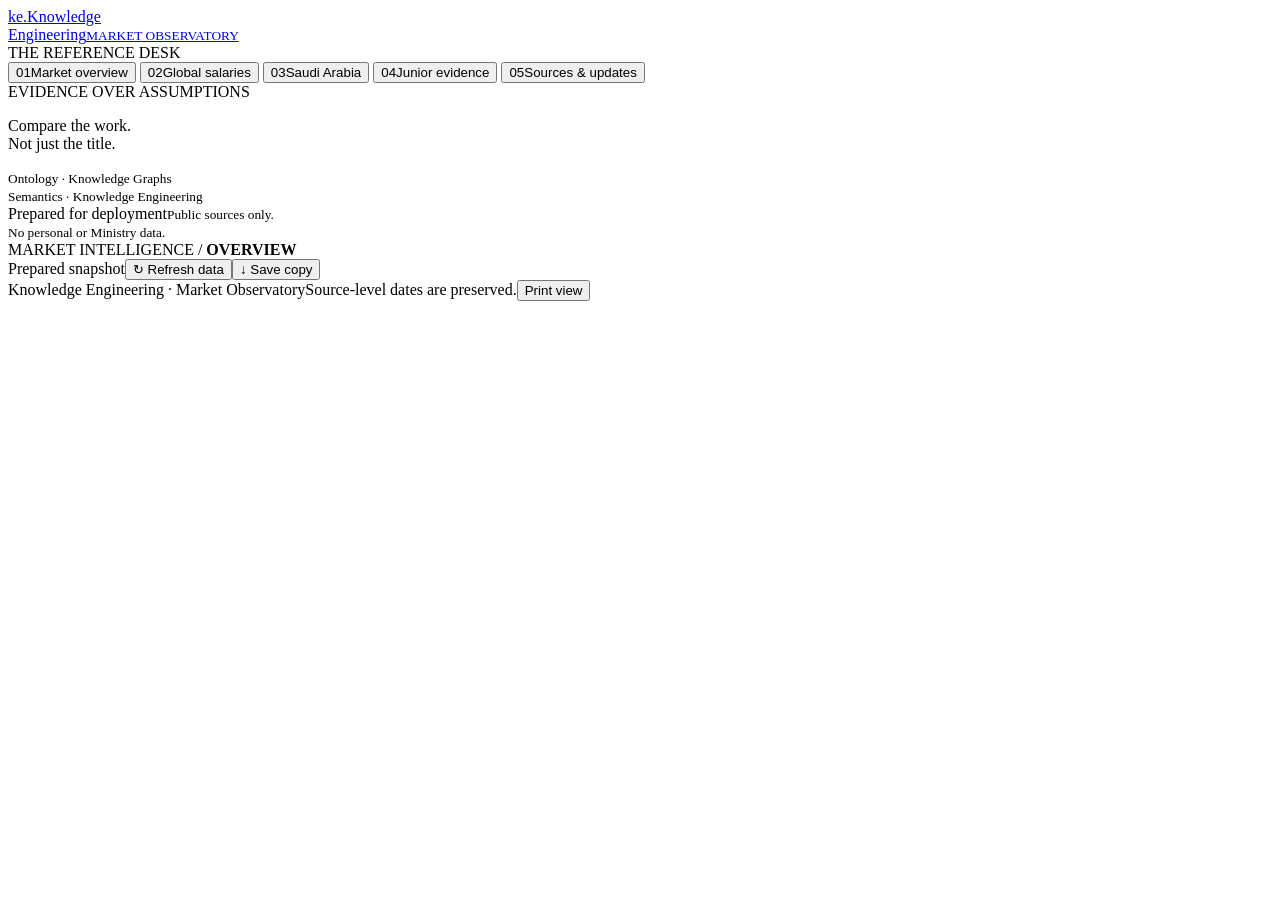
==== web/template.html @ 6c9f751f "Add files via upload" ====
<!DOCTYPE html>
<html lang="en">
<head>
<meta charset="utf-8">
<meta name="viewport" content="width=device-width,initial-scale=1">
<meta name="description" content="An evidence-led knowledge engineering salary reference and Saudi Arabia opportunity tracker.">
<meta name="referrer" content="no-referrer">
<meta http-equiv="Content-Security-Policy" content="default-src 'none'; script-src 'unsafe-inline'; style-src 'unsafe-inline'; img-src data:; connect-src 'self'; object-src 'none'; base-uri 'none'; form-action 'none'">
<title>Knowledge Engineering | Market Observatory</title>
<style>__APP_CSS__</style>
</head>
<body>
<noscript><div class="notice">Enable JavaScript to use this interactive reference. Source links and data are also available in the downloadable JSON.</div></noscript>
<aside class="sidebar">
 <a class="brand" href="#overview"><span class="brand-mark">k<span>e</span>.</span><span>Knowledge<br>Engineering<small>MARKET OBSERVATORY</small></span></a>
 <div class="nav-caption">THE REFERENCE DESK</div>
 <nav aria-label="Main navigation">
  <button data-view="overview" class="active"><span class="nav-icon">01</span>Market overview</button>
  <button data-view="global"><span class="nav-icon">02</span>Global salaries<span class="nav-count" id="global-count"></span></button>
  <button data-view="saudi"><span class="nav-icon">03</span>Saudi Arabia<span class="nav-count" id="saudi-count"></span></button>
  <button data-view="junior"><span class="nav-icon">04</span>Junior evidence</button>
  <button data-view="sources"><span class="nav-icon">05</span>Sources &amp; updates</button>
 </nav>
 <div class="side-card"><span class="eyebrow">EVIDENCE OVER ASSUMPTIONS</span><p>Compare the work.<br>Not just the title.</p><small>Ontology &middot; Knowledge Graphs<br>Semantics &middot; Knowledge Engineering</small></div>
 <div class="side-footer"><span class="status-dot"></span><span id="side-mode">Prepared for deployment</span><small>Public sources only.<br>No personal or Ministry data.</small></div>
</aside>
<div class="app">
 <header class="topbar"><div class="crumb">MARKET INTELLIGENCE <span>/</span> <strong id="crumb-title">OVERVIEW</strong></div><div class="top-actions"><span class="sync-pill" id="sync-pill">Prepared snapshot</span><button class="button small" id="refresh-data">&#8635; Refresh data</button><button class="button small" id="save-snapshot">&#8595; Save copy</button></div></header>
 <main>
  <div id="connection-notice" class="connection-notice" aria-live="polite"></div>
  <section id="view-content" aria-label="Dashboard content"></section>
  <footer><span>Knowledge Engineering &middot; Market Observatory</span><span id="footer-evidence">Source-level dates are preserved.</span><button class="text-button" id="print-view">Print view</button></footer>
 </main>
</div>
<div id="compare-tray" class="compare-tray" hidden><span id="compare-label"></span><button class="button primary small" id="compare-open">Compare roles</button><button class="button small" id="compare-clear">Clear</button></div>
<dialog id="detail-dialog" aria-labelledby="detail-heading"><header class="dialog-header"><span class="eyebrow">ROLE &amp; SOURCE RECORD</span><button class="button square" data-close="detail-dialog" aria-label="Close details">&times;</button></header><div id="detail-body"></div></dialog>
<dialog id="compare-dialog" aria-labelledby="compare-heading"><header class="dialog-header"><h2 id="compare-heading">Compare the evidence</h2><button class="button square" data-close="compare-dialog" aria-label="Close comparison">&times;</button></header><div id="compare-body"></div></dialog>
<div class="toast" id="toast" role="status" hidden></div>
<script type="application/json" id="seed-data">__MARKET_SEED__</script>
<script>__APP_JS__</script>
</body>
</html>
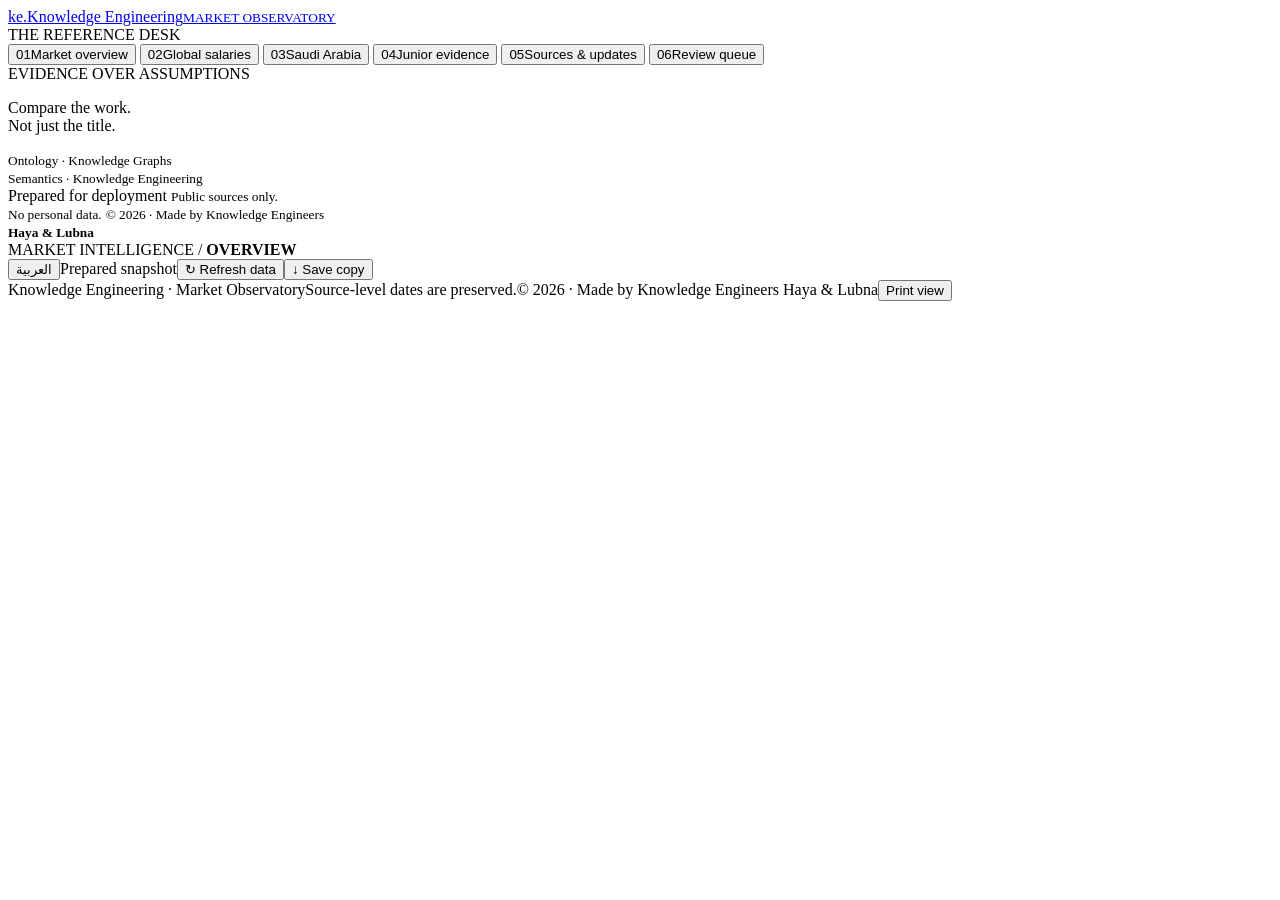
==== commit 1ed1bbf8: "Add files via upload" ====
--- a/web/template.html
+++ b/web/template.html
@@ -1,40 +1,49 @@
 <!DOCTYPE html>
-<html lang="en">
+<html lang="en" dir="ltr">
 <head>
 <meta charset="utf-8">
 <meta name="viewport" content="width=device-width,initial-scale=1">
-<meta name="description" content="An evidence-led knowledge engineering salary reference and Saudi Arabia opportunity tracker.">
+<meta name="description" content="Evidence-led Knowledge Engineering salary benchmark and Saudi Arabia opportunity tracker.">
 <meta name="referrer" content="no-referrer">
 <meta http-equiv="Content-Security-Policy" content="default-src 'none'; script-src 'unsafe-inline'; style-src 'unsafe-inline'; img-src data:; connect-src 'self'; object-src 'none'; base-uri 'none'; form-action 'none'">
 <title>Knowledge Engineering | Market Observatory</title>
 <style>__APP_CSS__</style>
 </head>
 <body>
-<noscript><div class="notice">Enable JavaScript to use this interactive reference. Source links and data are also available in the downloadable JSON.</div></noscript>
+<noscript><div class="notice">Enable JavaScript to view this dashboard. Source data is also provided in the project JSON.</div></noscript>
 <aside class="sidebar">
- <a class="brand" href="#overview"><span class="brand-mark">k<span>e</span>.</span><span>Knowledge<br>Engineering<small>MARKET OBSERVATORY</small></span></a>
- <div class="nav-caption">THE REFERENCE DESK</div>
- <nav aria-label="Main navigation">
-  <button data-view="overview" class="active"><span class="nav-icon">01</span>Market overview</button>
-  <button data-view="global"><span class="nav-icon">02</span>Global salaries<span class="nav-count" id="global-count"></span></button>
-  <button data-view="saudi"><span class="nav-icon">03</span>Saudi Arabia<span class="nav-count" id="saudi-count"></span></button>
-  <button data-view="junior"><span class="nav-icon">04</span>Junior evidence</button>
-  <button data-view="sources"><span class="nav-icon">05</span>Sources &amp; updates</button>
- </nav>
- <div class="side-card"><span class="eyebrow">EVIDENCE OVER ASSUMPTIONS</span><p>Compare the work.<br>Not just the title.</p><small>Ontology &middot; Knowledge Graphs<br>Semantics &middot; Knowledge Engineering</small></div>
- <div class="side-footer"><span class="status-dot"></span><span id="side-mode">Prepared for deployment</span><small>Public sources only.<br>No personal or Ministry data.</small></div>
+  <a class="brand" href="#overview"><span class="brand-mark" dir="ltr">k<span>e</span>.</span><span><span data-i18n="Knowledge Engineering">Knowledge Engineering</span><small data-i18n="MARKET OBSERVATORY">MARKET OBSERVATORY</small></span></a>
+  <div class="nav-caption" data-i18n="THE REFERENCE DESK">THE REFERENCE DESK</div>
+  <nav aria-label="Main navigation">
+    <button data-view="overview" class="active"><span class="nav-icon">01</span><span data-i18n="Market overview">Market overview</span></button>
+    <button data-view="global"><span class="nav-icon">02</span><span data-i18n="Global salaries">Global salaries</span><span class="nav-count" id="global-count"></span></button>
+    <button data-view="saudi"><span class="nav-icon">03</span><span data-i18n="Saudi Arabia">Saudi Arabia</span><span class="nav-count" id="saudi-count"></span></button>
+    <button data-view="junior"><span class="nav-icon">04</span><span data-i18n="Junior evidence">Junior evidence</span></button>
+    <button data-view="sources"><span class="nav-icon">05</span><span data-i18n="Sources & updates">Sources & updates</span></button>
+    <button data-view="review"><span class="nav-icon">06</span><span data-i18n="Review queue">Review queue</span><span class="nav-count" id="review-count"></span></button>
+  </nav>
+  <div class="side-card"><span class="eyebrow" data-i18n="EVIDENCE OVER ASSUMPTIONS">EVIDENCE OVER ASSUMPTIONS</span>
+    <p data-i18n="Compare the work. Not just the title.">Compare the work.<br>Not just the title.</p>
+    <small>Ontology · Knowledge Graphs<br>Semantics · Knowledge Engineering</small>
+  </div>
+  <div class="side-footer"><span class="status-dot"></span><span id="side-mode">Prepared for deployment</span>
+    <small><span data-i18n="Public sources only.">Public sources only.</span><br><span data-i18n="No personal data.">No personal data.</span></small>
+    <small class="creator-credit" dir="ltr">© 2026 · Made by Knowledge Engineers<br><strong>Haya &amp; Lubna</strong></small>
+  </div>
 </aside>
 <div class="app">
- <header class="topbar"><div class="crumb">MARKET INTELLIGENCE <span>/</span> <strong id="crumb-title">OVERVIEW</strong></div><div class="top-actions"><span class="sync-pill" id="sync-pill">Prepared snapshot</span><button class="button small" id="refresh-data">&#8635; Refresh data</button><button class="button small" id="save-snapshot">&#8595; Save copy</button></div></header>
- <main>
-  <div id="connection-notice" class="connection-notice" aria-live="polite"></div>
-  <section id="view-content" aria-label="Dashboard content"></section>
-  <footer><span>Knowledge Engineering &middot; Market Observatory</span><span id="footer-evidence">Source-level dates are preserved.</span><button class="text-button" id="print-view">Print view</button></footer>
- </main>
+  <header class="topbar"><div class="crumb"><span data-i18n="MARKET INTELLIGENCE">MARKET INTELLIGENCE</span> <span>/</span> <strong id="crumb-title">OVERVIEW</strong></div>
+    <div class="top-actions"><button class="button small lang-switch" id="lang-switch" type="button" aria-label="Switch language">العربية</button><span class="sync-pill" id="sync-pill">Prepared snapshot</span><button class="button small" id="refresh-data" type="button"><span aria-hidden="true">↻</span> <span data-i18n="Refresh data">Refresh data</span></button><button class="button small" id="save-snapshot" type="button"><span aria-hidden="true">↓</span> <span data-i18n="Save copy">Save copy</span></button></div>
+  </header>
+  <main>
+    <div id="connection-notice" class="connection-notice" aria-live="polite"></div>
+    <section id="view-content" aria-label="Dashboard content"></section>
+    <footer><span data-i18n="Knowledge Engineering · Market Observatory">Knowledge Engineering · Market Observatory</span><span id="footer-evidence">Source-level dates are preserved.</span><span class="footer-credit" dir="ltr">© 2026 · Made by Knowledge Engineers Haya &amp; Lubna</span><button class="text-button" id="print-view" data-i18n="Print view">Print view</button></footer>
+  </main>
 </div>
-<div id="compare-tray" class="compare-tray" hidden><span id="compare-label"></span><button class="button primary small" id="compare-open">Compare roles</button><button class="button small" id="compare-clear">Clear</button></div>
-<dialog id="detail-dialog" aria-labelledby="detail-heading"><header class="dialog-header"><span class="eyebrow">ROLE &amp; SOURCE RECORD</span><button class="button square" data-close="detail-dialog" aria-label="Close details">&times;</button></header><div id="detail-body"></div></dialog>
-<dialog id="compare-dialog" aria-labelledby="compare-heading"><header class="dialog-header"><h2 id="compare-heading">Compare the evidence</h2><button class="button square" data-close="compare-dialog" aria-label="Close comparison">&times;</button></header><div id="compare-body"></div></dialog>
+<div id="compare-tray" class="compare-tray" hidden><span id="compare-label"></span><button class="button primary small" id="compare-open" data-i18n="Compare roles">Compare roles</button><button class="button small" id="compare-clear" data-i18n="Clear">Clear</button></div>
+<dialog id="detail-dialog" aria-labelledby="detail-heading"><header class="dialog-header"><span class="eyebrow" data-i18n="ROLE & SOURCE RECORD">ROLE &amp; SOURCE RECORD</span><button class="button square" data-close="detail-dialog" aria-label="Close details">×</button></header><div id="detail-body"></div></dialog>
+<dialog id="compare-dialog" aria-labelledby="compare-heading"><header class="dialog-header"><h2 id="compare-heading" data-i18n="Compare the evidence">Compare the evidence</h2><button class="button square" data-close="compare-dialog" aria-label="Close comparison">×</button></header><div id="compare-body"></div></dialog>
 <div class="toast" id="toast" role="status" hidden></div>
 <script type="application/json" id="seed-data">__MARKET_SEED__</script>
 <script>__APP_JS__</script>
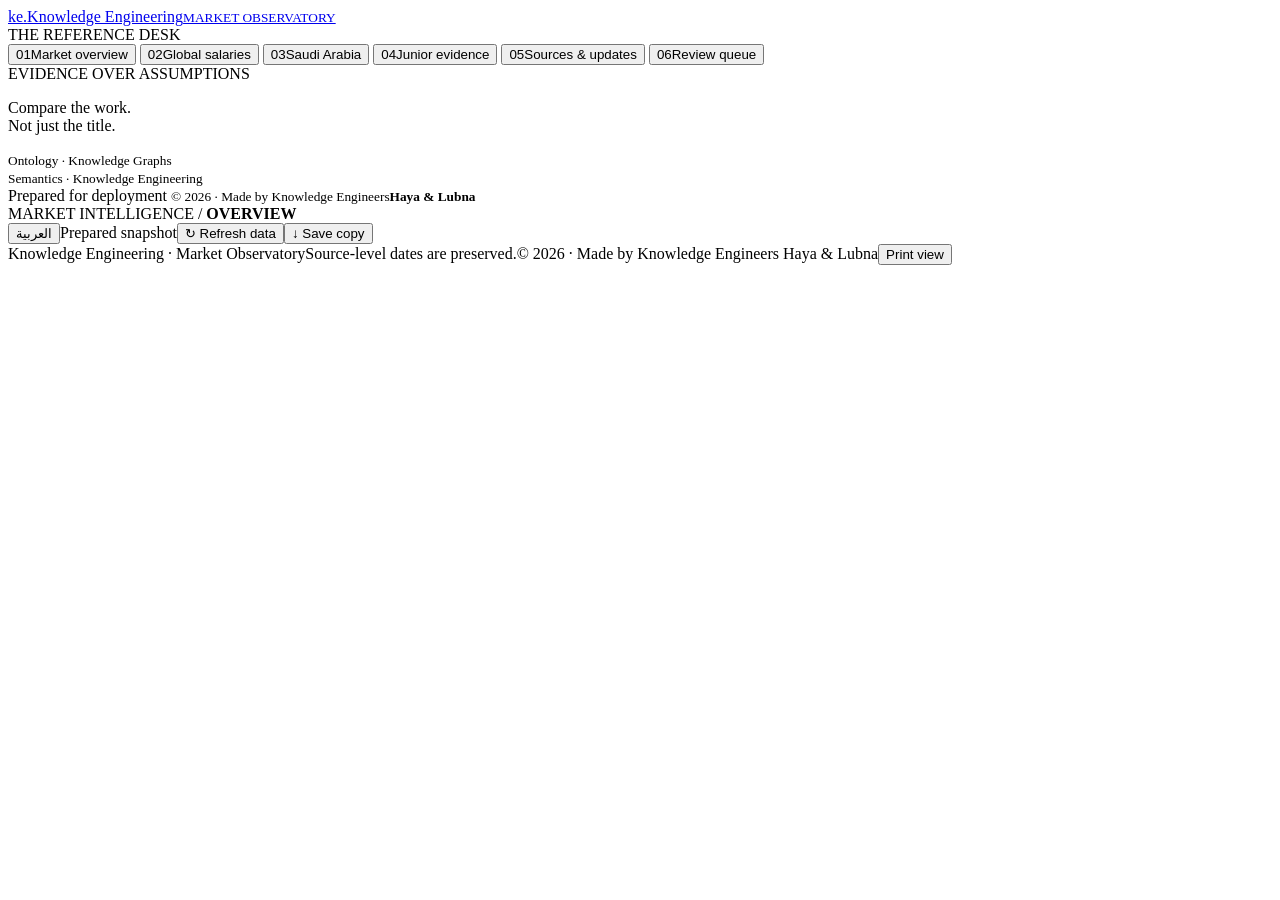
==== commit 5de15914: "Improve Arabic typography, localization and footer" ====
--- a/web/template.html
+++ b/web/template.html
@@ -5,7 +5,7 @@
 <meta name="viewport" content="width=device-width,initial-scale=1">
 <meta name="description" content="Evidence-led Knowledge Engineering salary benchmark and Saudi Arabia opportunity tracker.">
 <meta name="referrer" content="no-referrer">
-<meta http-equiv="Content-Security-Policy" content="default-src 'none'; script-src 'unsafe-inline'; style-src 'unsafe-inline'; img-src data:; connect-src 'self'; object-src 'none'; base-uri 'none'; form-action 'none'">
+<meta http-equiv="Content-Security-Policy" content="default-src 'none'; script-src 'unsafe-inline'; style-src 'unsafe-inline'; font-src data:; img-src data:; connect-src 'self'; object-src 'none'; base-uri 'none'; form-action 'none'">
 <title>Knowledge Engineering | Market Observatory</title>
 <style>__APP_CSS__</style>
 </head>
@@ -27,8 +27,7 @@
     <small>Ontology · Knowledge Graphs<br>Semantics · Knowledge Engineering</small>
   </div>
   <div class="side-footer"><span class="status-dot"></span><span id="side-mode">Prepared for deployment</span>
-    <small><span data-i18n="Public sources only.">Public sources only.</span><br><span data-i18n="No personal data.">No personal data.</span></small>
-    <small class="creator-credit" dir="ltr">© 2026 · Made by Knowledge Engineers<br><strong>Haya &amp; Lubna</strong></small>
+    <small class="creator-credit" dir="ltr" lang="en"><span class="creator-credit-label">© 2026 · Made by Knowledge Engineers</span><strong>Haya &amp; Lubna</strong></small>
   </div>
 </aside>
 <div class="app">
